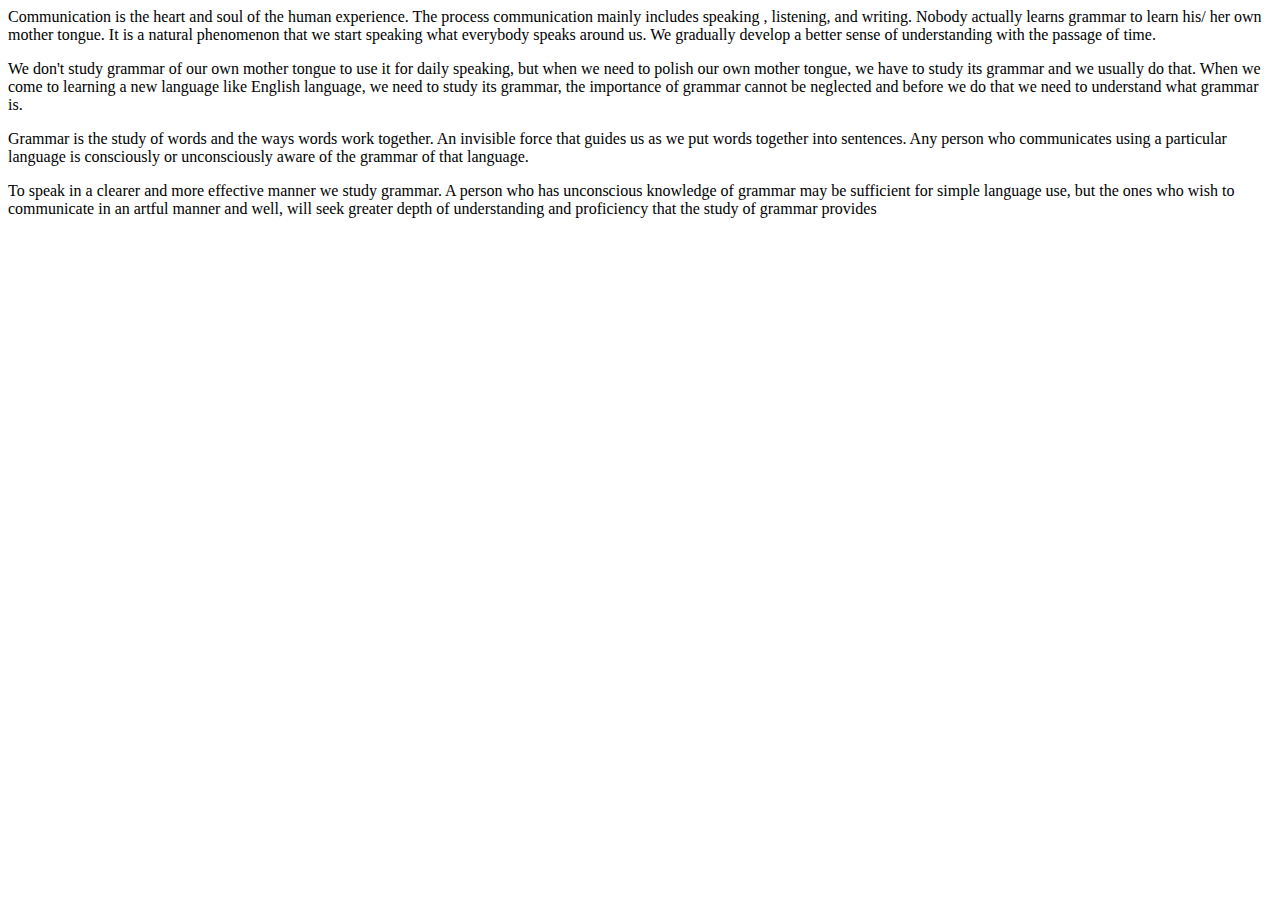
==== Introduction.html @ e899cd2f "submitting files" ====
<html>
<head>
<meta http-equiv="Content-Type" content="text/html;charset=utf-8" />
<link href="file:///android_asset/style.css" type="text/css" rel="stylesheet">
</head>
<body style="background-image: url('file:///android_asset/pot.jpg');">
<p>Communication is the heart and soul of the human experience. The process communication mainly includes  speaking , listening, and writing. Nobody actually learns grammar to learn his/ her own mother tongue. It is a natural phenomenon that we start speaking what everybody speaks around us. We gradually develop a better sense of understanding with the passage of time.</p>
<p>We don't study grammar of our own mother tongue to use it  for daily speaking, but when we need to polish our own mother tongue, we have to study its grammar and we usually do that. When we come to learning  a new language like English language, we need to study  its grammar, the importance of grammar cannot be neglected and before we do that we need to understand what grammar is.</p>
<p>Grammar is the study of words and the ways words work together. An invisible force that guides us as we put words together into sentences. Any person who communicates using a particular language is consciously or unconsciously aware of the grammar of that  language.</p>
<p>To speak in a clearer and more effective manner we study grammar. A person who has unconscious knowledge of grammar may be sufficient for simple language use, but the ones who wish to communicate in an artful manner and well, will seek greater depth of understanding and proficiency that the study of grammar provides</p>

<br><br><br>
</body>
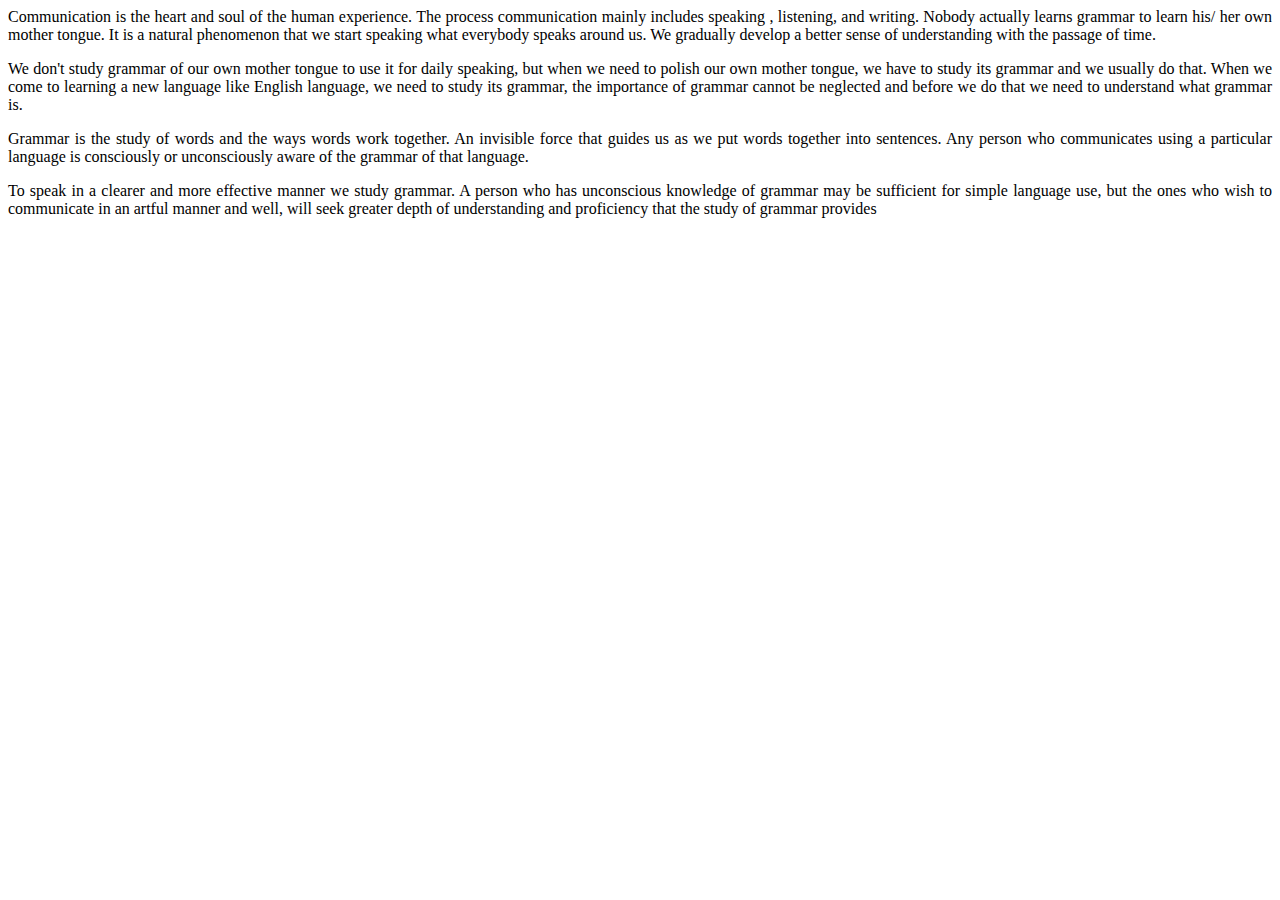
==== commit 9b048e6e: "Update Introduction.html" ====
--- a/Introduction.html
+++ b/Introduction.html
@@ -1,7 +1,7 @@
 <html>
 <head>
 <meta http-equiv="Content-Type" content="text/html;charset=utf-8" />
-<link href="file:///android_asset/style.css" type="text/css" rel="stylesheet">
+<link href="style.css" type="text/css" rel="stylesheet">
 </head>
 <body style="background-image: url('file:///android_asset/pot.jpg');">
 <p>Communication is the heart and soul of the human experience. The process communication mainly includes  speaking , listening, and writing. Nobody actually learns grammar to learn his/ her own mother tongue. It is a natural phenomenon that we start speaking what everybody speaks around us. We gradually develop a better sense of understanding with the passage of time.</p>
@@ -10,4 +10,4 @@
 <p>To speak in a clearer and more effective manner we study grammar. A person who has unconscious knowledge of grammar may be sufficient for simple language use, but the ones who wish to communicate in an artful manner and well, will seek greater depth of understanding and proficiency that the study of grammar provides</p>
 
 <br><br><br>
-</body>+</body>
--- a/style.css
+++ b/style.css
@@ -0,0 +1,21 @@
+p
+{
+text-align:justify;
+text-justify:inter-word;
+} 
+table
+{
+	background: -webkit-gradient(linear, left top, left bottom, color-stop(0%,#a7c7dc), color-stop(100%,#85b2d3)); 
+background: -webkit-linear-gradient(top, #a7c7dc 0%,#85b2d3 100%);
+margin-left: auto;
+margin-right: auto; 
+}
+body
+{
+background-image: url('file:///android_asset/pot.jpg');
+}
+
+td{
+background-color:wheat;
+text-align: center;
+}
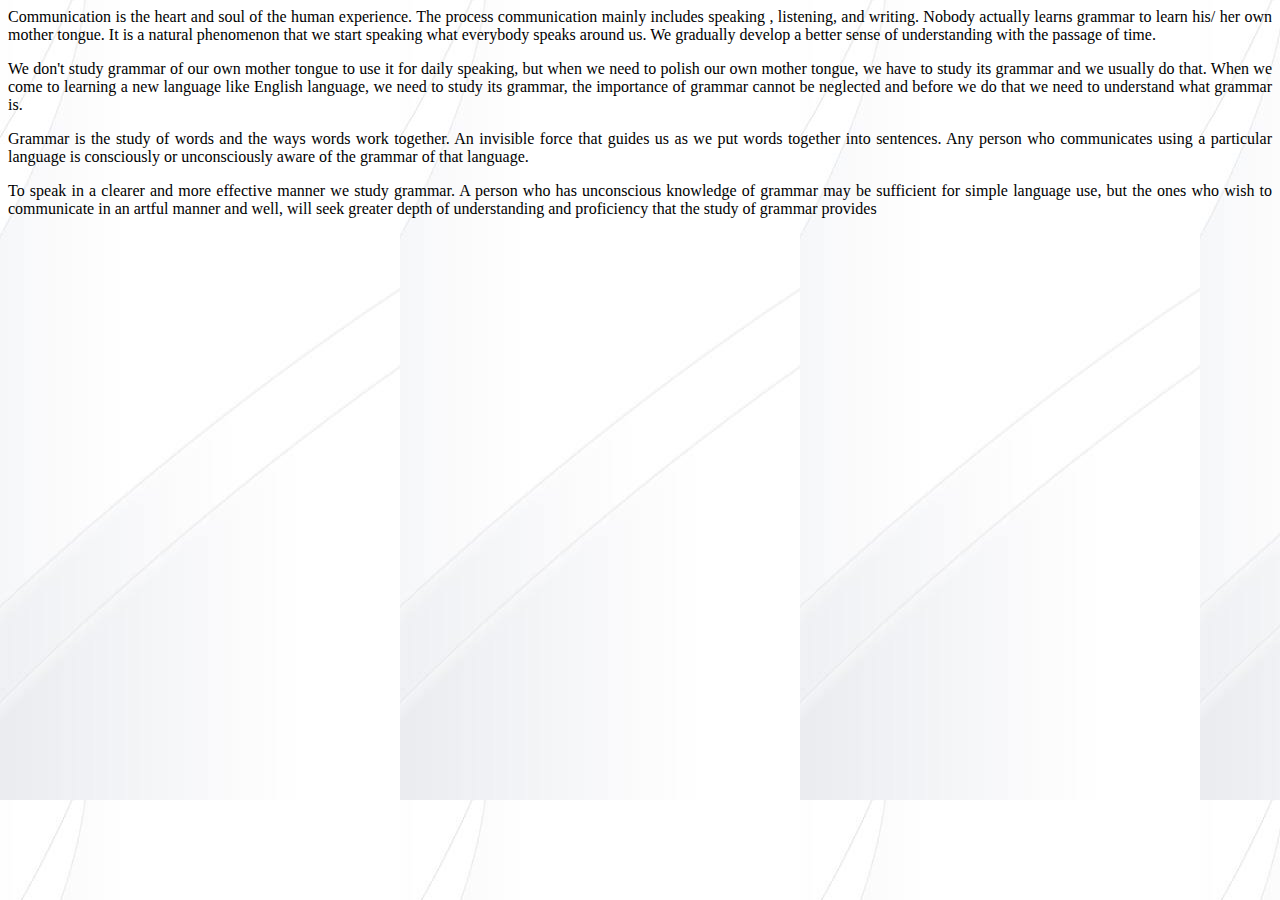
==== commit 9ce8ccbb: "Update Introduction.html" ====
--- a/Introduction.html
+++ b/Introduction.html
@@ -3,7 +3,7 @@
 <meta http-equiv="Content-Type" content="text/html;charset=utf-8" />
 <link href="style.css" type="text/css" rel="stylesheet">
 </head>
-<body style="background-image: url('file:///android_asset/pot.jpg');">
+<body style="background-image: url('pot.jpg');">
 <p>Communication is the heart and soul of the human experience. The process communication mainly includes  speaking , listening, and writing. Nobody actually learns grammar to learn his/ her own mother tongue. It is a natural phenomenon that we start speaking what everybody speaks around us. We gradually develop a better sense of understanding with the passage of time.</p>
 <p>We don't study grammar of our own mother tongue to use it  for daily speaking, but when we need to polish our own mother tongue, we have to study its grammar and we usually do that. When we come to learning  a new language like English language, we need to study  its grammar, the importance of grammar cannot be neglected and before we do that we need to understand what grammar is.</p>
 <p>Grammar is the study of words and the ways words work together. An invisible force that guides us as we put words together into sentences. Any person who communicates using a particular language is consciously or unconsciously aware of the grammar of that  language.</p>
